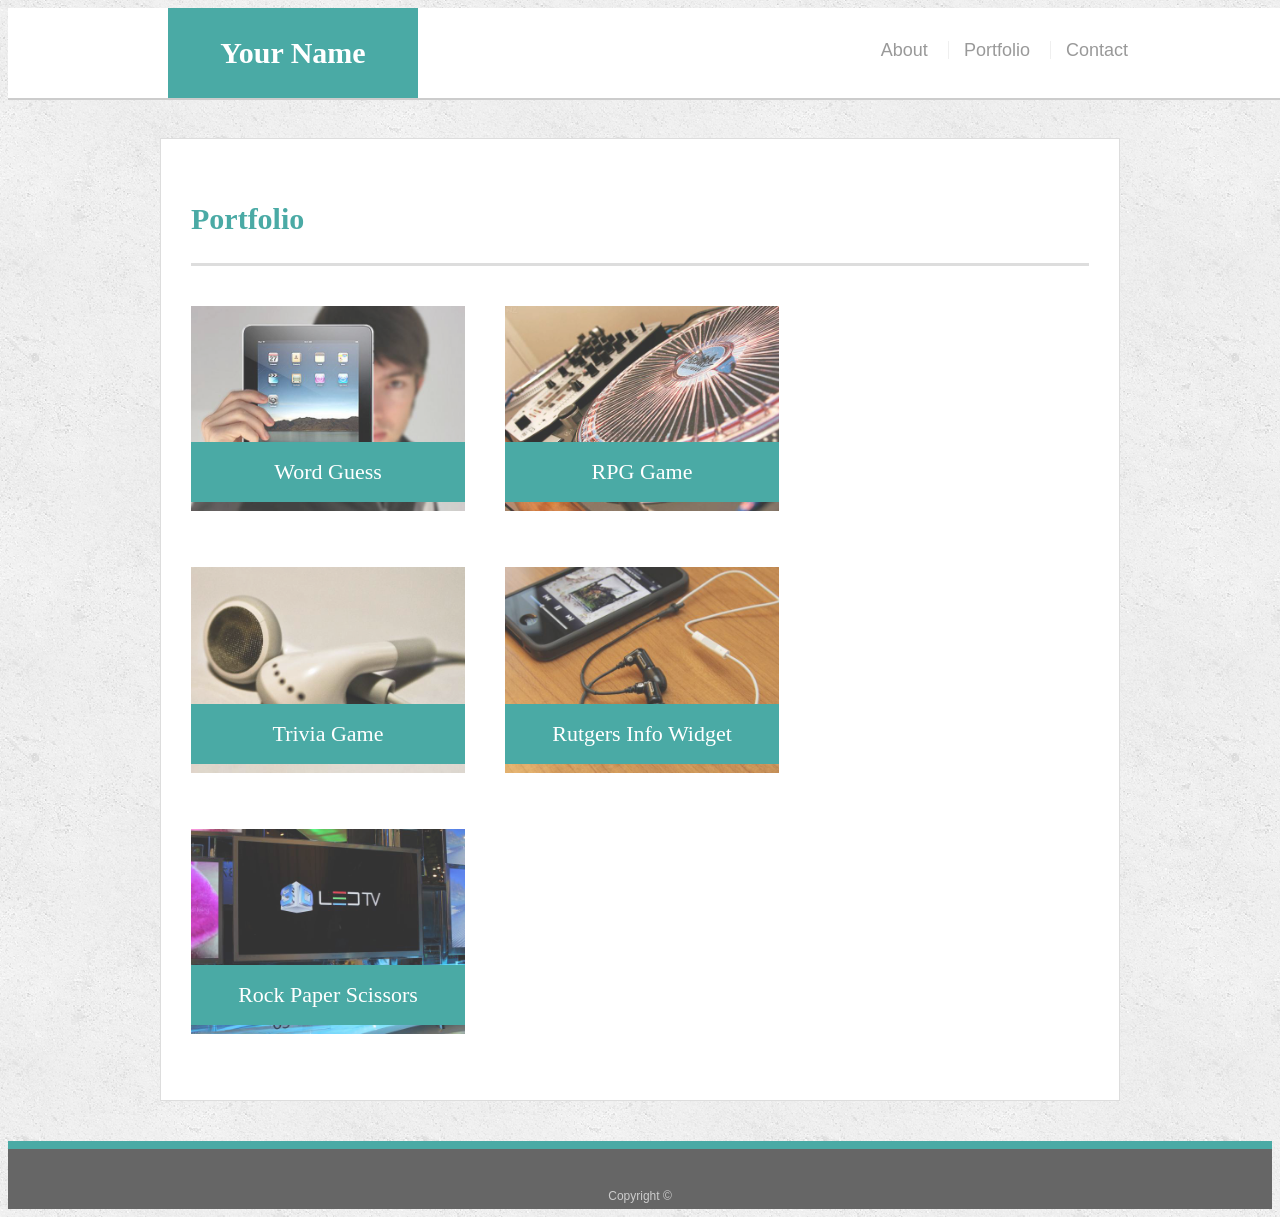
==== portfolio.html @ 9d52242d "added media queries" ====
<!doctype html>
<html lang="en-us">

<head>
  <meta charset="UTF-8">
  <meta name="viewport" content="width=device-width, initial-scale=1">
  <title>Portfolio | Your Name</title>
  <link rel="stylesheet" type="text/css" href="assets/css/style.css">
</head>

<body>

  <header id="masthead">
    <div class="container">
      <a href="index.html" id="logo">Your Name</a>
      <nav>
        <a href="index.html">About</a>
        <a href="portfolio.html">Portfolio</a>
        <a href="contact.html">Contact</a>
      </nav>
    </div>
  </header>

  <div id="main-container" class="container">
    <section class="main-section">
      <h1>Portfolio</h1>

      <div class="work">
        <img src="assets/images/technics-q-c-640-480-1.jpg" alt="Word Guess">

        <h3>Word Guess</h3>
      </div>
      <div class="work">
        <img src="assets/images/technics-q-c-640-480-2.jpg" alt="RPG Game">

        <h3>RPG Game</h3>
      </div>
      <div class="work">
        <img src="assets/images/technics-q-c-640-480-5.jpg" alt="Trivia Game">

        <h3>Trivia Game</h3>
      </div>
      <div class="work">
        <img src="assets/images/technics-q-c-640-480-7.jpg" alt="Rutgers Info Widget">

        <h3>Rutgers Info Widget</h3>
      </div>
      <div class="work">
        <img src="assets/images/technics-q-c-640-480-9.jpg" alt="Rock Paper Scissors">

        <h3>Rock Paper Scissors</h3>
      </div>

    </section>

  </div>

  <footer>
    <div class="container">
      Copyright &copy;
    </div>
  </footer>
</body>

</html>
---- assets/css/style.css ----
body {
  font-family: Arial, "Helvetica Neue", Helvetica, sans-serif;
  font-size: 18px;
  line-height: 34px;
  color: #777777;
  background: url("../images/concrete_seamless.png");
}

* {
  box-sizing: border-box;
}

/* general */

.container {
  width: 100%;
  max-width: 960px;
  margin: 0 auto;
  clear: both;
}

h1,
h2,
h3,
p {
  margin-bottom: 20px;
}

p:last-child {
  margin-bottom: 0;
}

h1,
h2,
h3 {
  font-family: Georgia, Times, "Times New Roman", serif;
  font-weight: 700;
  color: #4aaaa5;
}

h1 {
  padding-bottom: 20px;
  font-size: 30px;
  line-height: 49px;
  border-bottom: 3px solid #dddddd;
}

h2,
h3 {
  font-size: 22px;
}

/* header */

#masthead {
  position: fixed;
  z-index: 99;
  width: 100%;
  margin: 0 0 30px;
  overflow: auto;
  color: #ffffff;
  background: #ffffff;
  border-bottom: 2px solid #cccccc;
}

#logo {
  float: left;
  width: 250px;
  height: 90px;
  font-family: Georgia, Times, "Times New Roman", serif;
  font-size: 30px;
  font-weight: 700;
  line-height: 90px;
  color: #ffffff;
  text-align: center;
  text-decoration: none;
  background: #4aaaa5;
}

nav {
  float: right;
  margin-top: 25px;
}

nav a {
  display: inline-block;
  padding-left: 15px;
  margin-left: 15px;
  line-height: 18px;
  color: #999;
  text-decoration: none;
  border-left: 1px solid #efefef;
}

nav a:first-child {
  border-left: 0 none;
}

/* footer */

footer {
  padding: 30px 0;
  clear: both;
  font-size: 12px;
  color: #ffffff;
  color: #cccccc;
  text-align: center;
  background: #666666;
  border-top: 8px solid #4aaaa5;
  height: 50px;
}

h3, h2 {
  padding-bottom: 20px;
  margin-bottom: 15px;
  line-height: 22px;
  border-bottom: 2px solid #eeeeee;
}

/* main */

#main-container {
  padding-top: 130px;
  min-height: calc(100vh - 70px);
}

.main-section {
  float: left;
  width: 100%;
  max-width: 960px;
  padding: 30px;
  margin: 0 0 40px;
  background: #ffffff;
  border: 1px solid #dddddd;
}

/* portfolio page */

.work {
  position: relative;
  float: left;
  width: 274px;
  margin: 20px 0 25px;
  overflow: auto;
}

.work:nth-child(even) {
  margin-right: 40px;
}

.work img {
  width: 100%;
  border: 0 none;
  opacity: 0.8;
}

.work h3 {
  position: absolute;
  bottom: 20px;
  width: 100%;
  padding: 15px;
  margin-bottom: 0;
  font-weight: 300;
  line-height: 30px;
  color: #ffffff;
  text-align: center;
  background: #4aaaa5;
  border-bottom: 0;
}

.auth-image {
  float: left;
  width: 200px;
  height: auto;
  margin-top: 10px;
  margin-right: 25px;
}

/* contact page */

#contact-form ul {
  margin-bottom: 20px;
}

#contact-form li {
  margin-bottom: 10px;
}

label,
input[type=text],
input[type=email],
textarea {
  display: block;
  width: 100%;
}

input[type=text],
input[type=email],
textarea {
  height: 35px;
  padding: 0 10px;
  font-size: 14px;
  border: 1px solid #dddddd;
}

textarea {
  height: 200px;
}

input[type=submit] {
  padding: 10px 30px;
  font-size: 18px;
  color: #ffffff;
  cursor: pointer;
  background: #4aaaa5;
  border: 0 none;
}

@media screen and (max-width: 980px){}
@media screen and (max-width: 768px){
  .auth-image {
    height: auto;
    width: 350px;
  }
}
@media screen and (max-width: 640px){
  #masthead {position: static;}
  #logo {width: 100%;
  clear: both;}
  nav {margin:0px auto;
    float: none;
    padding-left: 50px;
  }
  .auth-image {
    height: auto;
    width: 535px;
  }
}
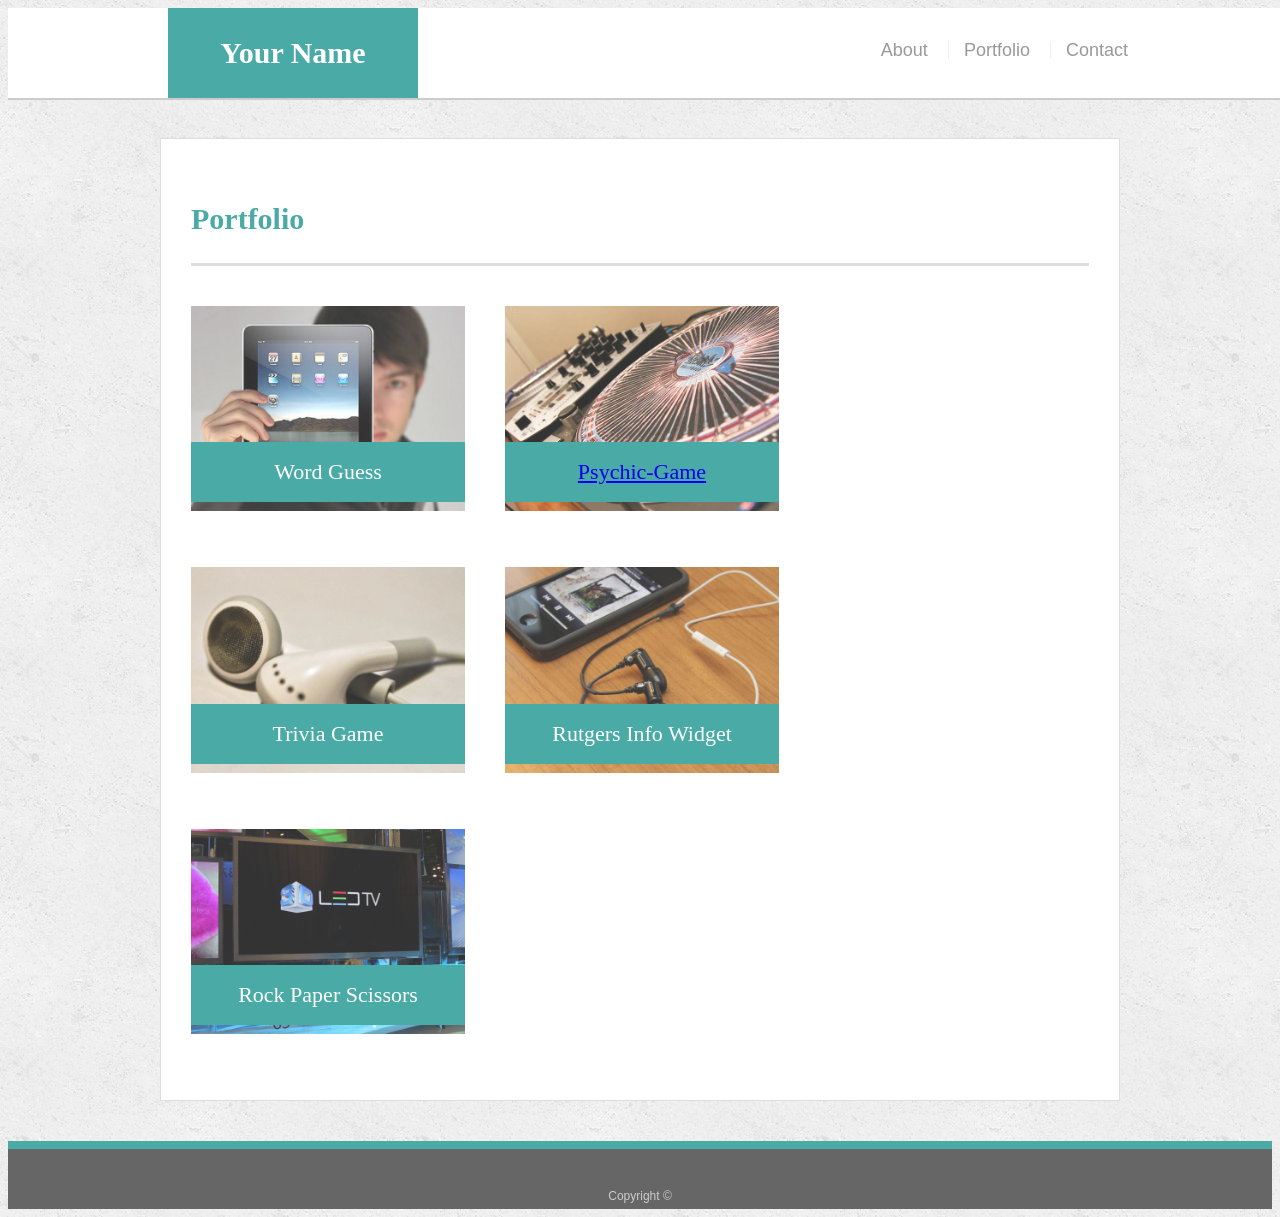
==== commit de9bbbb5: "added Psychic-Game to the portfolio page" ====
--- a/portfolio.html
+++ b/portfolio.html
@@ -33,7 +33,7 @@
       <div class="work">
         <img src="assets/images/technics-q-c-640-480-2.jpg" alt="RPG Game">
 
-        <h3>RPG Game</h3>
+        <h3><a href="game.html">Psychic-Game</a></h3>
       </div>
       <div class="work">
         <img src="assets/images/technics-q-c-640-480-5.jpg" alt="Trivia Game">
--- a/assets/css/style.css
+++ b/assets/css/style.css
@@ -233,6 +233,6 @@
   }
   .auth-image {
     height: auto;
-    width: 535px;
+    width: 300px;
   }
 }
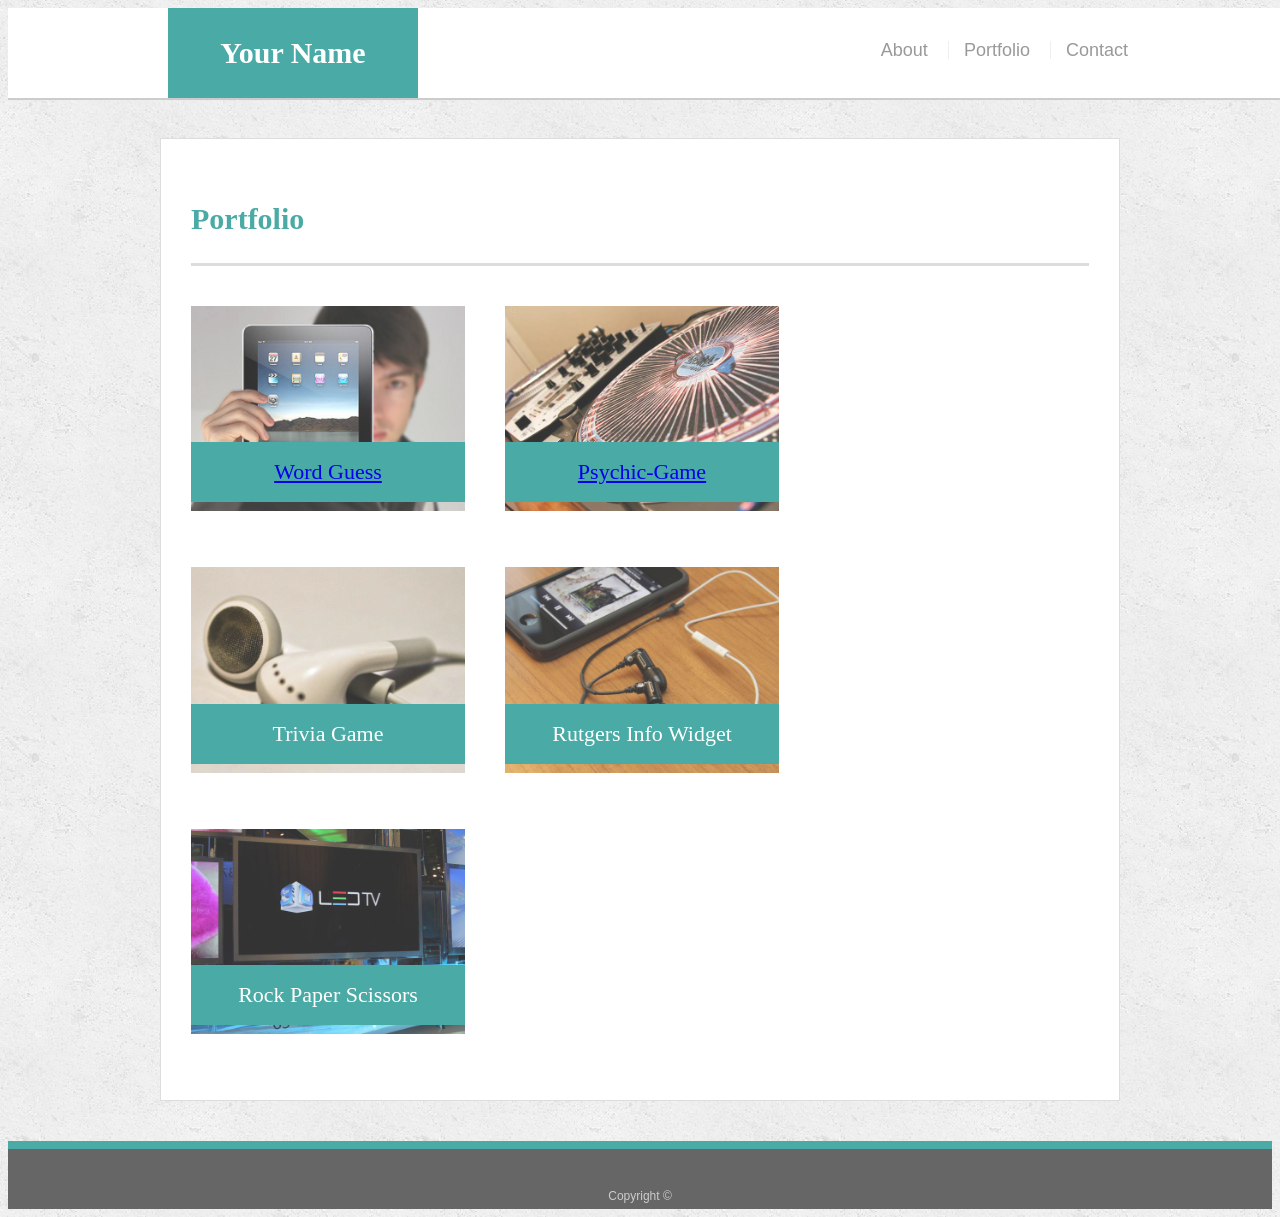
==== commit fe71caed: "updated portfolio" ====
--- a/portfolio.html
+++ b/portfolio.html
@@ -28,12 +28,12 @@
       <div class="work">
         <img src="assets/images/technics-q-c-640-480-1.jpg" alt="Word Guess">
 
-        <h3>Word Guess</h3>
+        <h3><a href="https://hyryo513.github.io/Word-Guess/">Word Guess</a></h3>
       </div>
       <div class="work">
         <img src="assets/images/technics-q-c-640-480-2.jpg" alt="RPG Game">
 
-        <h3><a href="game.html">Psychic-Game</a></h3>
+        <h3><a href="https://hyryo513.github.io/Psychic-Game/">Psychic-Game</a></h3>
       </div>
       <div class="work">
         <img src="assets/images/technics-q-c-640-480-5.jpg" alt="Trivia Game">
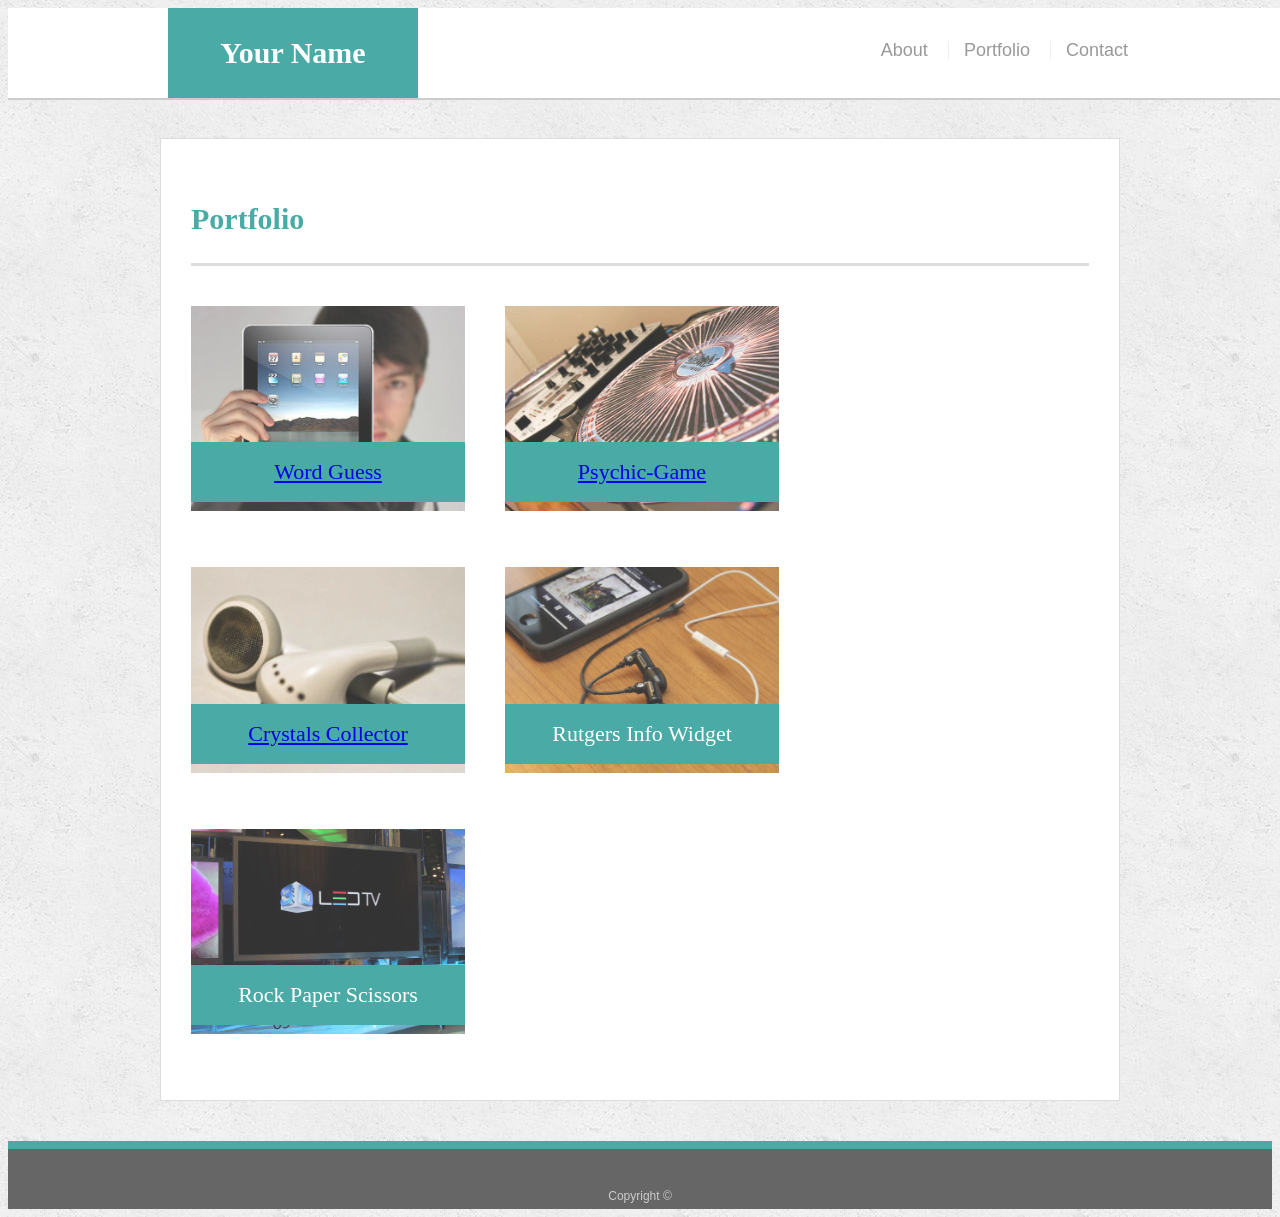
==== commit 6b628dfe: "added Crystals Collector game to the portfolio page" ====
--- a/portfolio.html
+++ b/portfolio.html
@@ -31,14 +31,14 @@
         <h3><a href="https://hyryo513.github.io/Word-Guess/">Word Guess</a></h3>
       </div>
       <div class="work">
-        <img src="assets/images/technics-q-c-640-480-2.jpg" alt="RPG Game">
+        <img src="assets/images/technics-q-c-640-480-2.jpg" alt="Psychic-Game">
 
         <h3><a href="https://hyryo513.github.io/Psychic-Game/">Psychic-Game</a></h3>
       </div>
       <div class="work">
-        <img src="assets/images/technics-q-c-640-480-5.jpg" alt="Trivia Game">
+        <img src="assets/images/technics-q-c-640-480-5.jpg" alt="Crystals Collector">
 
-        <h3>Trivia Game</h3>
+        <h3><a href="https://hyryo513.github.io/unit-4-game/">Crystals Collector</a></h3>
       </div>
       <div class="work">
         <img src="assets/images/technics-q-c-640-480-7.jpg" alt="Rutgers Info Widget">
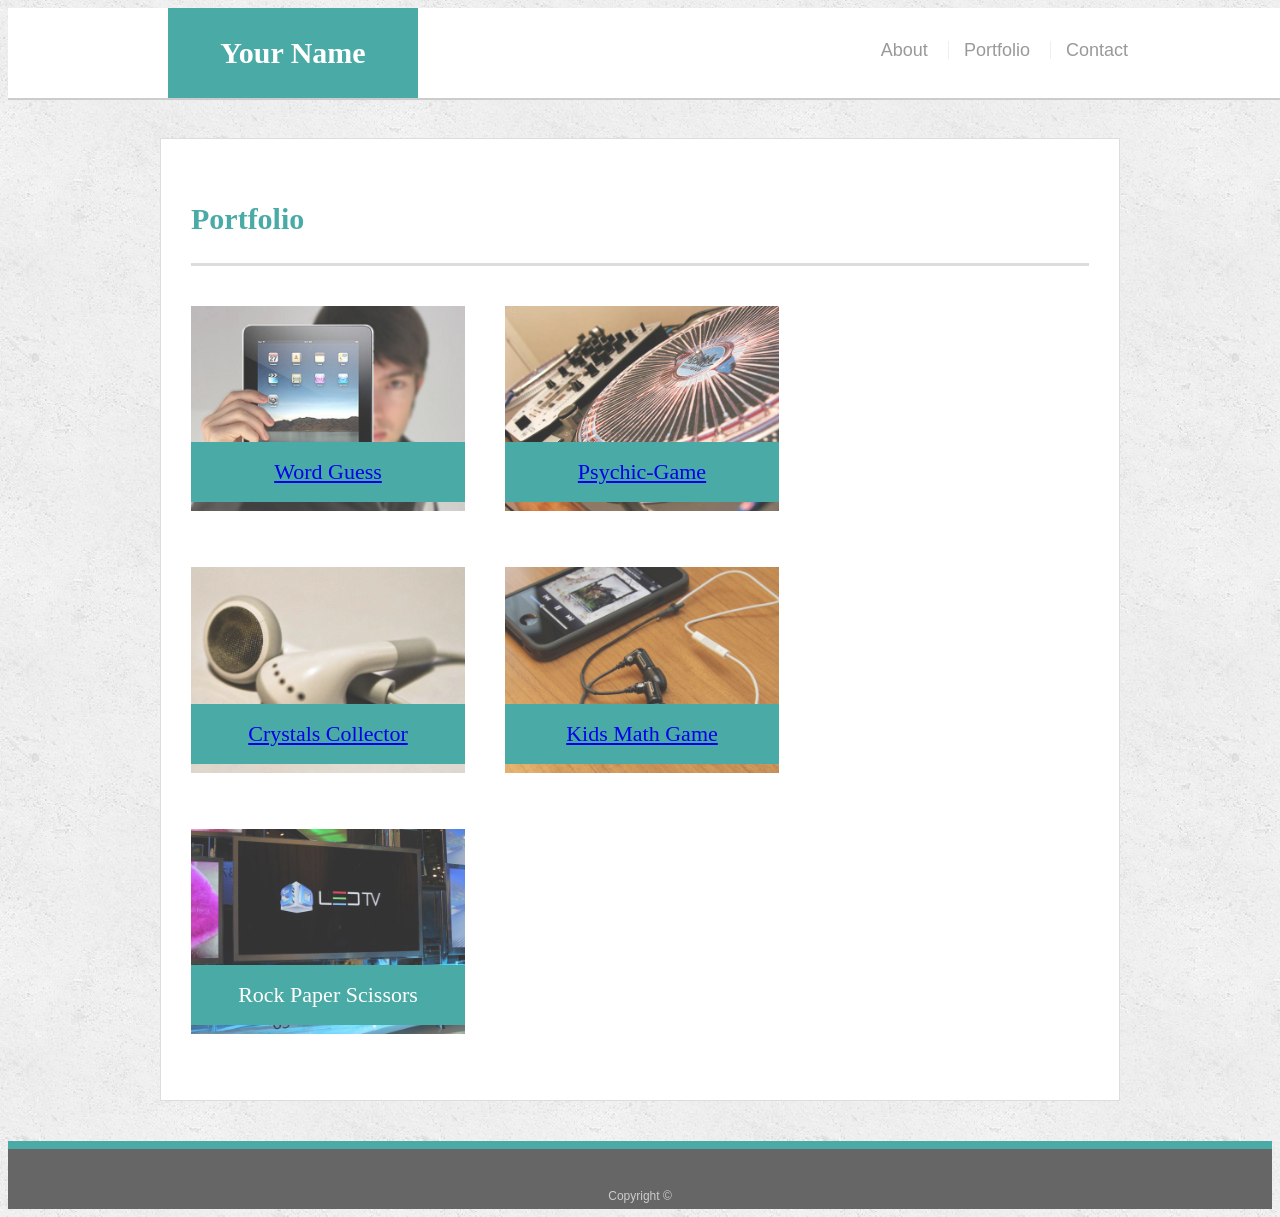
==== commit d7a22115: "added link for Kids Math Game" ====
--- a/portfolio.html
+++ b/portfolio.html
@@ -43,7 +43,7 @@
       <div class="work">
         <img src="assets/images/technics-q-c-640-480-7.jpg" alt="Rutgers Info Widget">
 
-        <h3>Rutgers Info Widget</h3>
+        <h3><a href="https://hyryo513.github.io/KidsMathGame/">Kids Math Game</a></h3>
       </div>
       <div class="work">
         <img src="assets/images/technics-q-c-640-480-9.jpg" alt="Rock Paper Scissors">
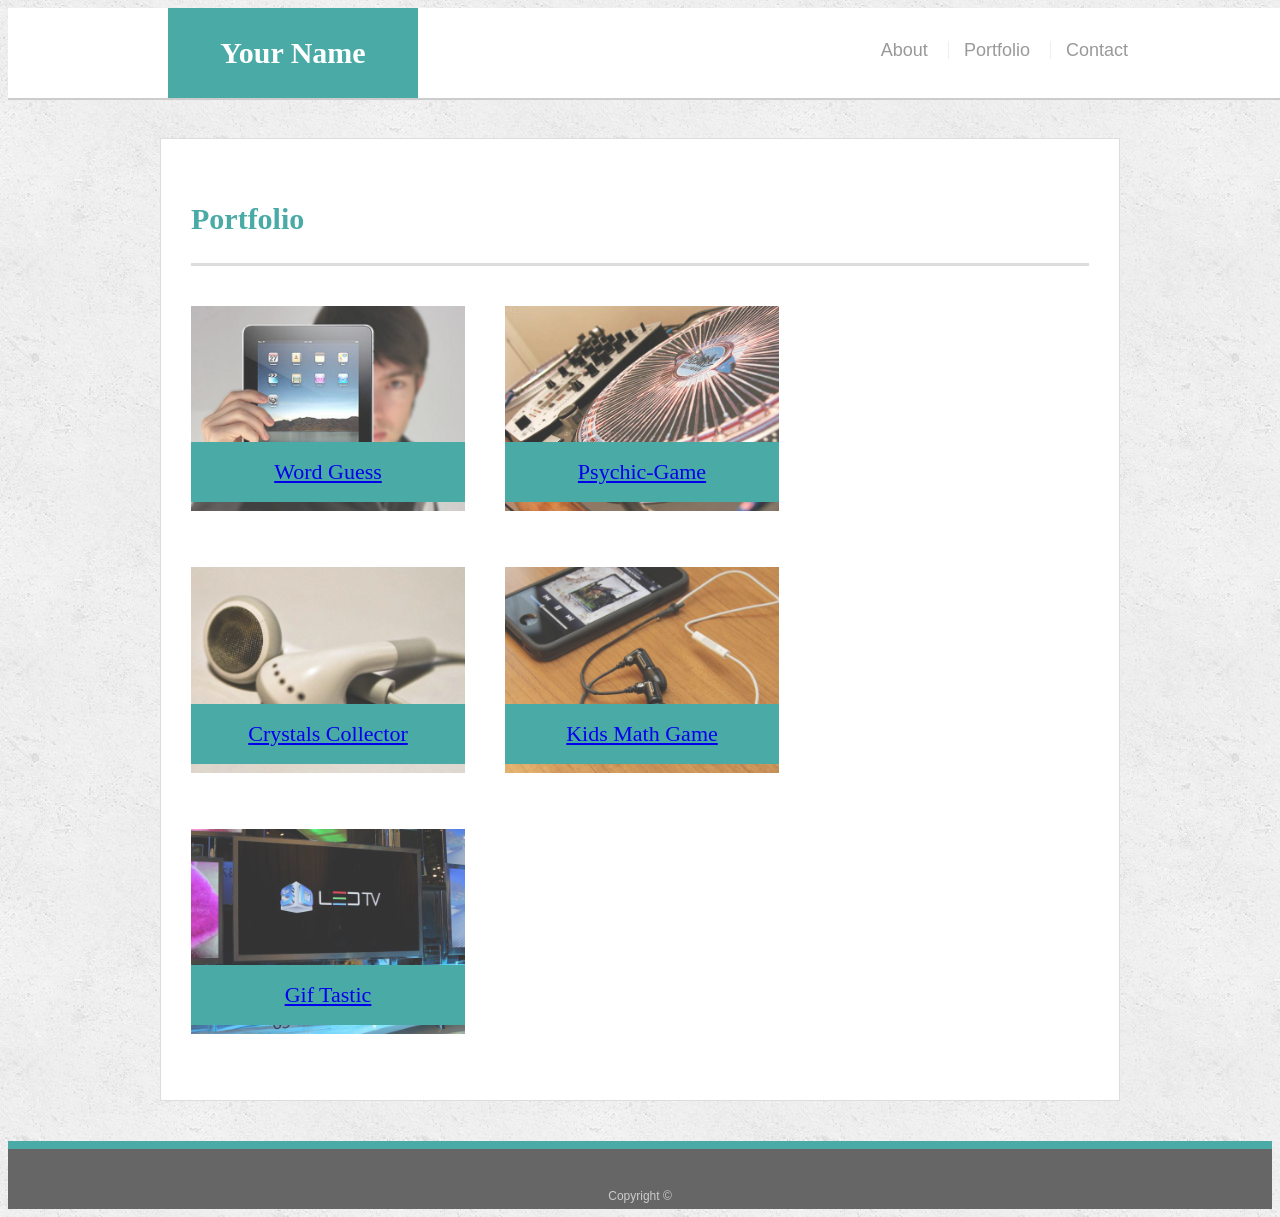
==== commit 7087b7e9: "added Gif Tastic to the portfolio page" ====
--- a/portfolio.html
+++ b/portfolio.html
@@ -48,7 +48,7 @@
       <div class="work">
         <img src="assets/images/technics-q-c-640-480-9.jpg" alt="Rock Paper Scissors">
 
-        <h3>Rock Paper Scissors</h3>
+        <h3><a href="https://hyryo513.github.io/GifTastic/">Gif Tastic</a></h3>
       </div>
 
     </section>
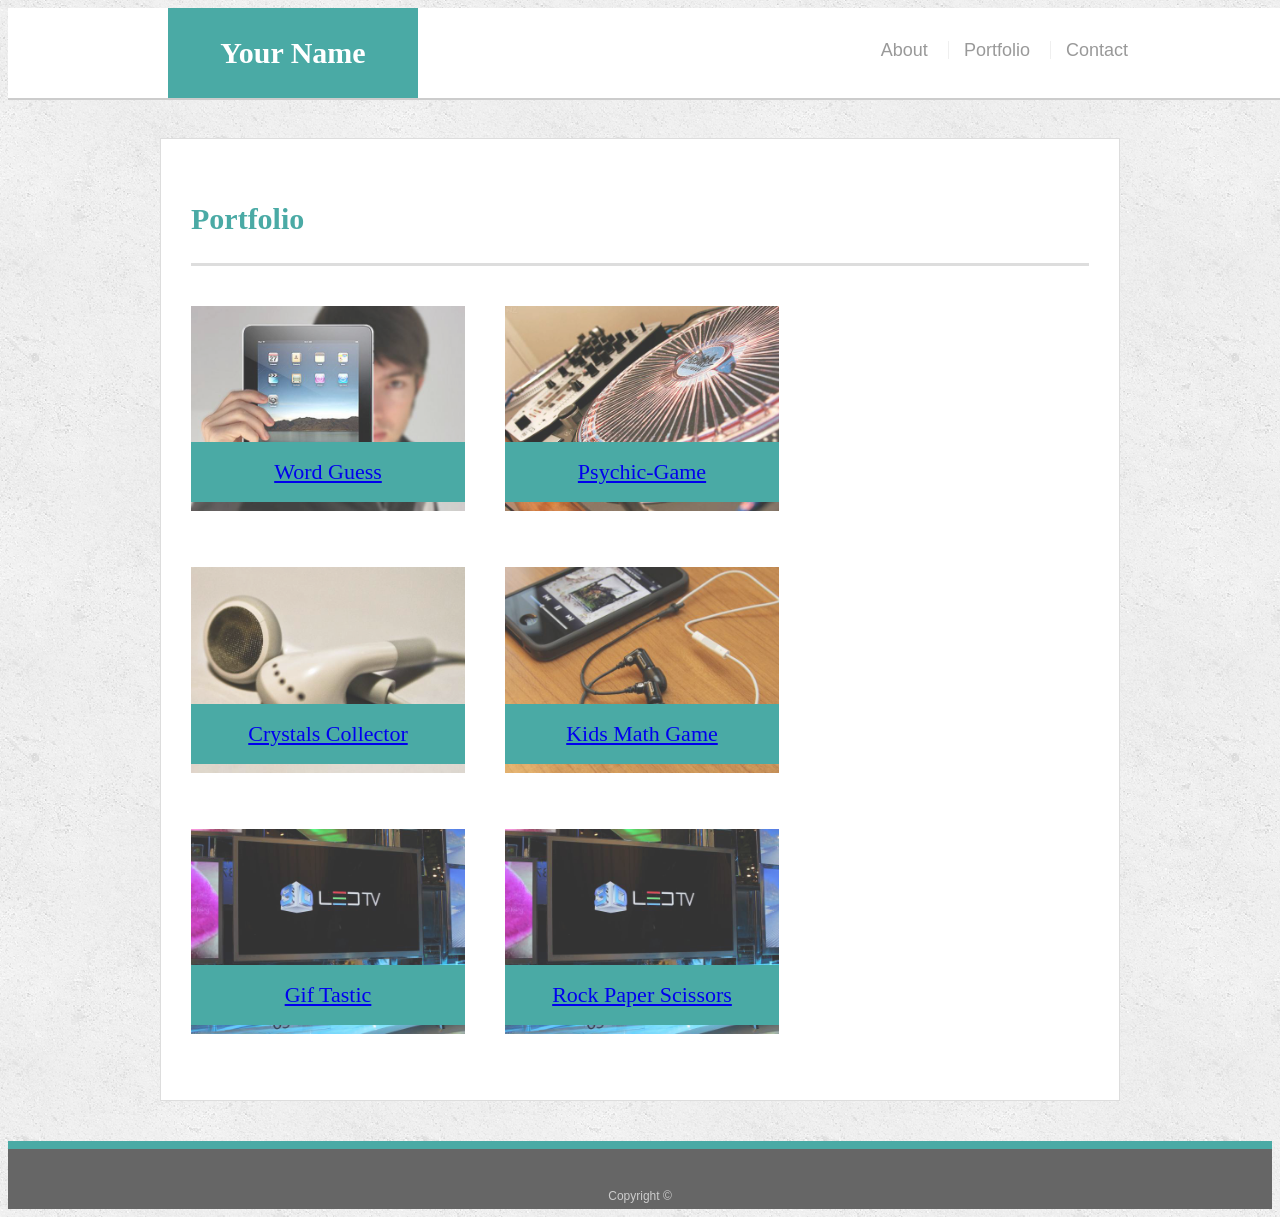
==== commit 314adb46: "added RPS to the portfolio page" ====
--- a/portfolio.html
+++ b/portfolio.html
@@ -50,7 +50,11 @@
 
         <h3><a href="https://hyryo513.github.io/GifTastic/">Gif Tastic</a></h3>
       </div>
+      <div class="work">
+        <img src="assets/images/technics-q-c-640-480-9.jpg" alt="Rock Paper Scissors">
 
+        <h3><a href="https://hyryo513.github.io/RPS-MultiplePlayers/">Rock Paper Scissors</a></h3>
+      </div>
     </section>
 
   </div>
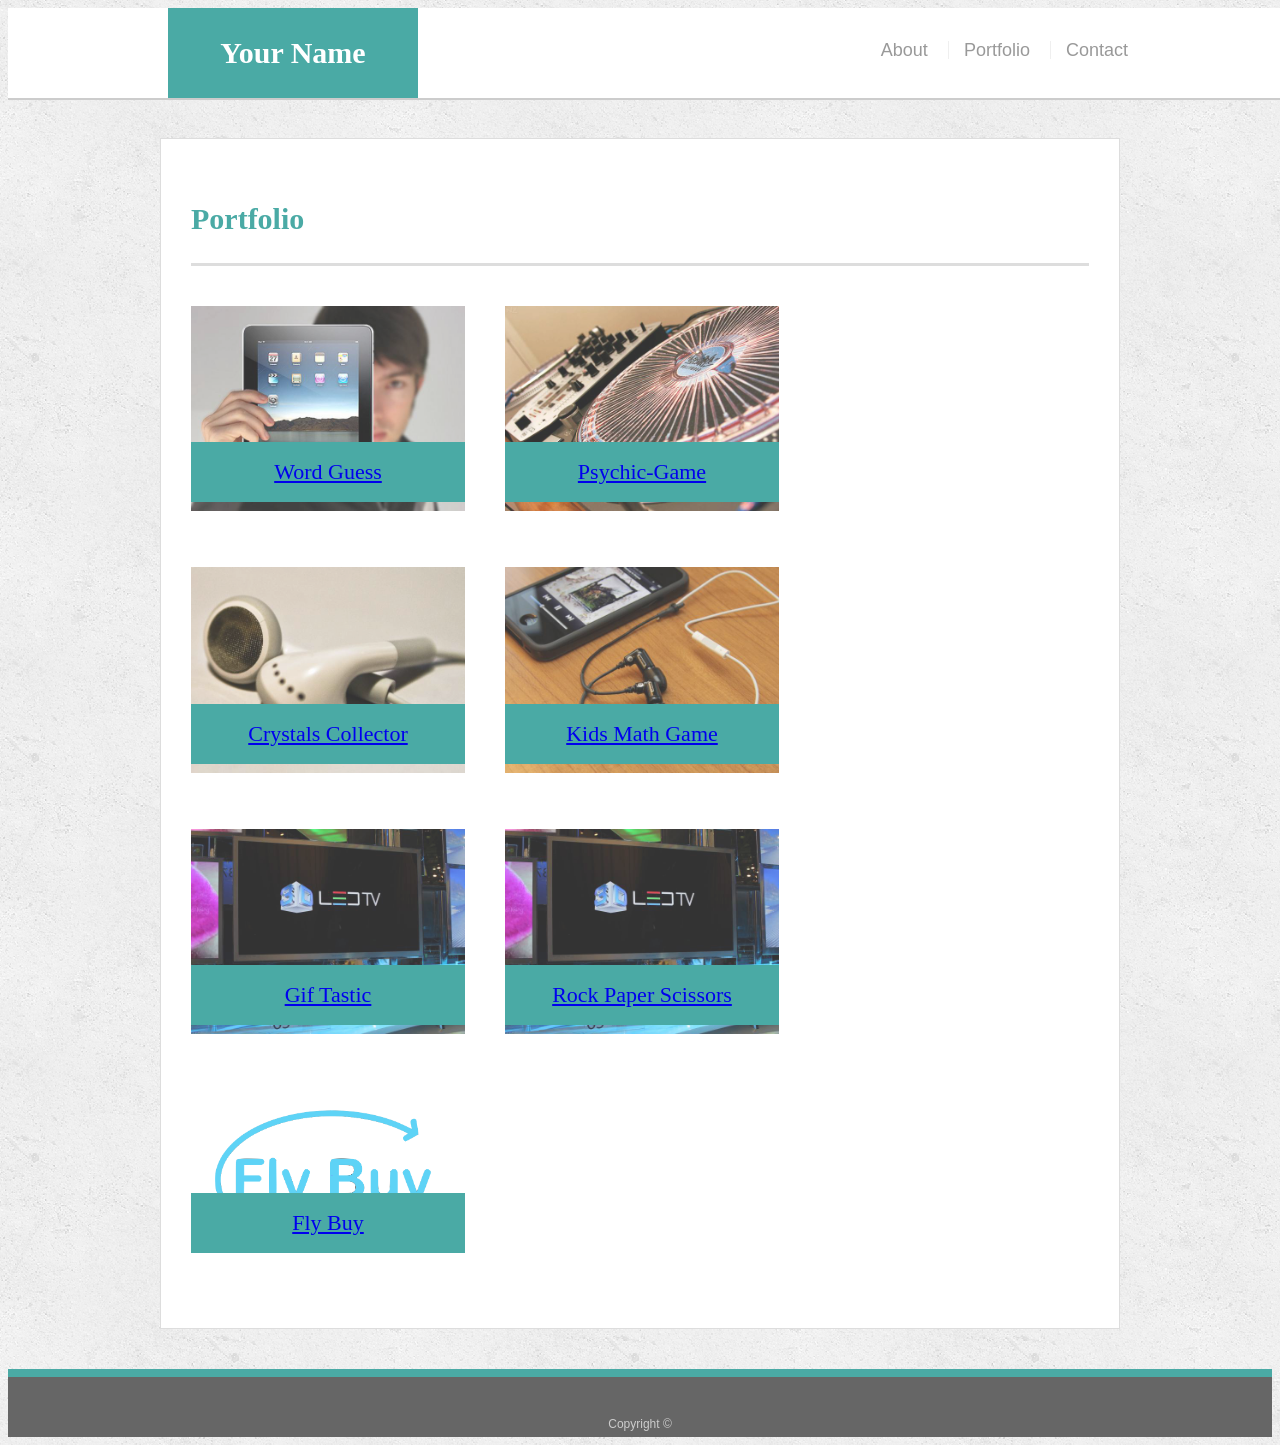
==== commit db70c55b: "add Fly Buy app to portfolio page" ====
--- a/portfolio.html
+++ b/portfolio.html
@@ -55,6 +55,11 @@
 
         <h3><a href="https://hyryo513.github.io/RPS-MultiplePlayers/">Rock Paper Scissors</a></h3>
       </div>
+      <div class="work">
+        <img src="assets/images/Flybuy_1 .png" alt="Fly Buy">
+
+        <h3><a href="https://iceberg09.github.io/amazing-rebels/index.html">Fly Buy</a></h3>
+      </div>
     </section>
 
   </div>
